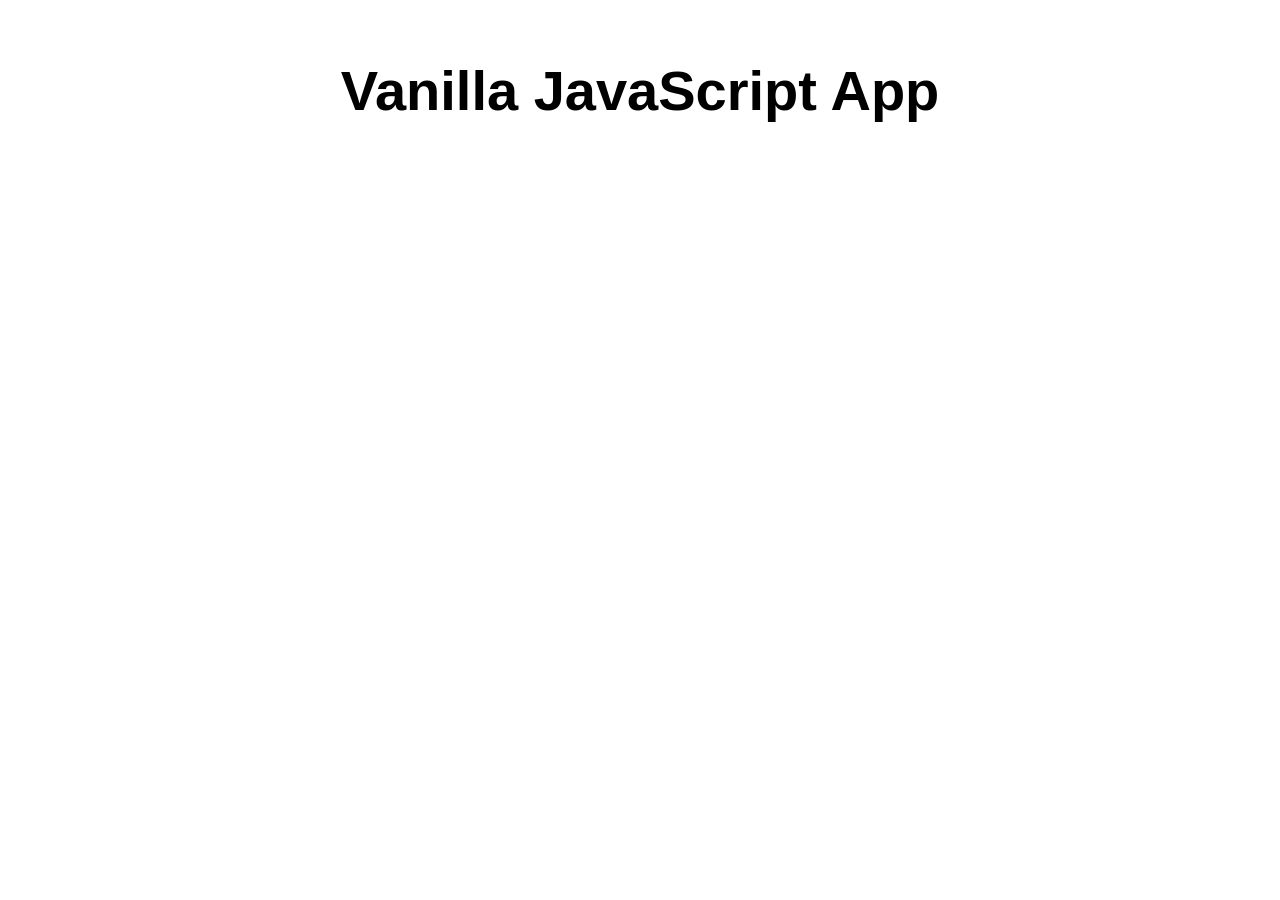
==== src/index.html @ 956b823e "Initial commit" ====
<!DOCTYPE html>
<html lang="en">

<head>
  <meta charset="UTF-8">
  <meta name="viewport" content="width=device-width, initial-scale=1.0">
  <link rel="stylesheet" href="styles.css">
  <title>Vanilla JavaScript App</title>
</head>

<body>
  <main>
    <h1>Vanilla JavaScript App</h1>
  </main>
</body>

</html>
---- src/styles.css ----
* {
  font-family: Arial, Helvetica, sans-serif;
}

html, body {
  margin: 0;
  border: 0;
  padding: 0;
  background-color: #fff;
}

main {
  margin: auto;
  width: 50%;
  padding: 20px;
}

main > h1 {
  text-align: center;
  font-size: 3.5em;
}
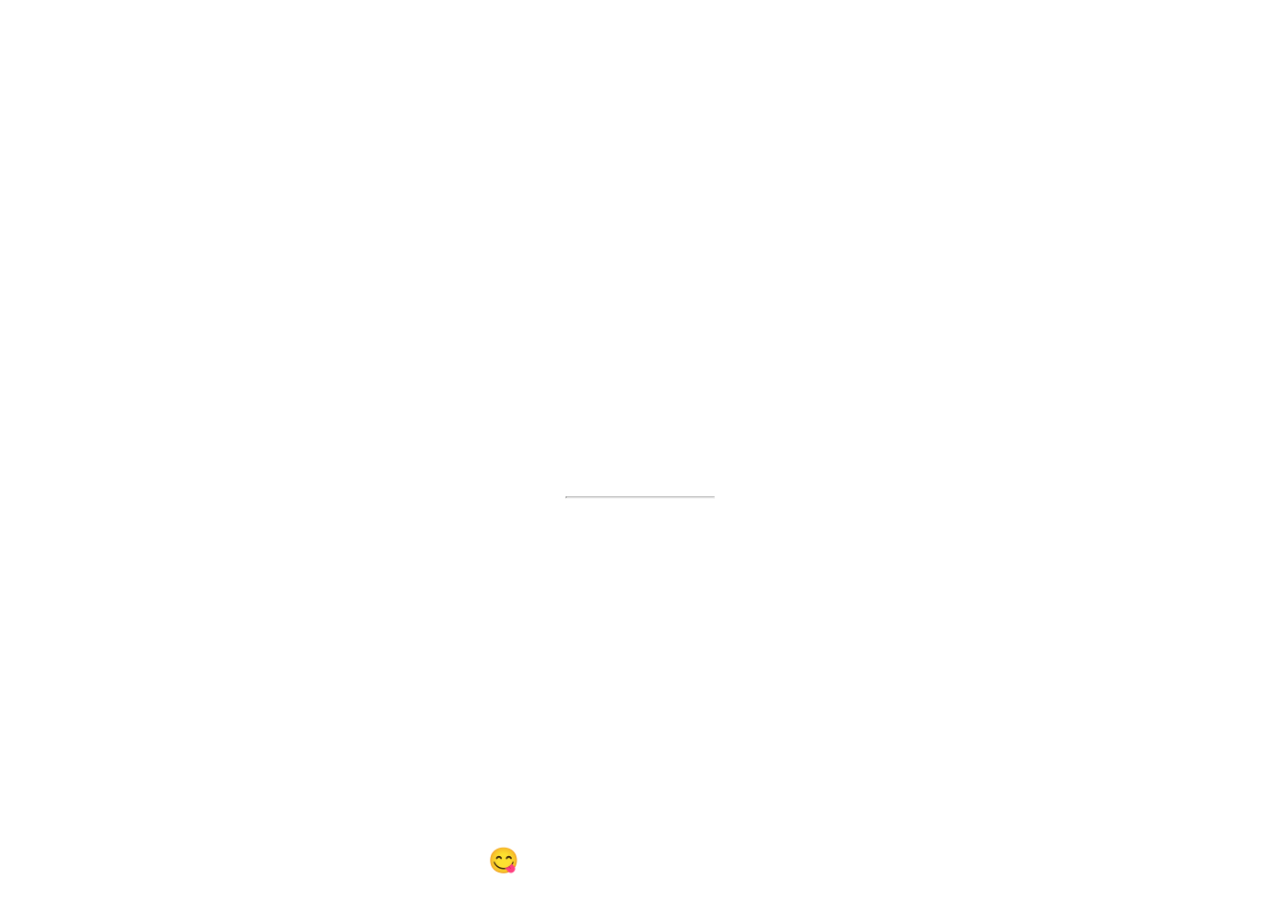
==== commit a9ab21c7: "committed" ====
--- a/src/index.html
+++ b/src/index.html
@@ -5,13 +5,106 @@
   <meta charset="UTF-8">
   <meta name="viewport" content="width=device-width, initial-scale=1.0">
   <link rel="stylesheet" href="styles.css">
-  <title>Vanilla JavaScript App</title>
+  <title>CSK</title>
+
+  <style>
+    body, html {
+        height: 100%;
+        margin: 0;
+    }
+
+    .bgimg {
+        background-image: url('chai1.gif');
+        height: 100%;
+        background-position: center;
+        background-size: cover;
+        position: relative;
+        color: white;
+        font-family: "Courier New", Courier, monospace;
+        font-size: 25px;
+    }
+
+    .topleft {
+        position: absolute;
+        top: 0;
+        left: 16px;
+    }
+
+    .topcenter {
+        position: absolute;
+        top: 10%;
+        left: 50%;
+        transform: translate(-50%, -50%);
+        text-align: center;
+    }
+
+    .bottomleft {
+        position: absolute;
+        bottom: 0;
+        left: 16px;
+    }
+
+    .middle {
+        position: absolute;
+        top: 50%;
+        left: 50%;
+        transform: translate(-50%, -50%);
+        text-align: center;
+    }
+
+    hr {
+        margin: auto;
+        width: 40%;
+    }
+</style>
+
+<script>
+  // Set the date we're counting down to
+  var countDownDate = new Date("Nov 1, 2023 15:37:25").getTime();
+
+  // Update the count down every 1 second
+  var countdownfunction = setInterval(function () {
+
+      // Get todays date and time
+      var now = new Date().getTime();
+
+      // Find the distance between now an the count down date
+      var distance = countDownDate - now;
+
+      // Time calculations for days, hours, minutes and seconds
+      var days = Math.floor(distance / (1000 * 60 * 60 * 24));
+      var hours = Math.floor((distance % (1000 * 60 * 60 * 24)) / (1000 * 60 * 60));
+      var minutes = Math.floor((distance % (1000 * 60 * 60)) / (1000 * 60));
+      var seconds = Math.floor((distance % (1000 * 60)) / 1000);
+
+      // Output the result in an element with id="demo"
+      document.getElementById("demo").innerHTML = days + "d " + hours + "h "
+          + minutes + "m " + seconds + "s ";
+
+      // If the count down is over, write some text
+      if (distance < 0) {
+          clearInterval(countdownfunction);
+          document.getElementById("demo").innerHTML = "EXPIRED";
+      }
+  }, 1000);
+</script>
+  
 </head>
 
 <body>
-  <main>
-    <h1>Vanilla JavaScript App</h1>
-  </main>
+  <div class="bgimg">
+    <div class="topcenter">
+        <h1>Chai Samosa Korner</h1>
+    </div>
+    <div class="middle">
+        <h1>COMING SOON</h1>
+        <hr>
+        <p id="demo" style="font-size:30px"></p>
+    </div>
+    <div class="bottomleft">
+        <p>We are excited and I am sure you are too! &#128523;</p>
+    </div>
+</div>
 </body>
 
 </html>
